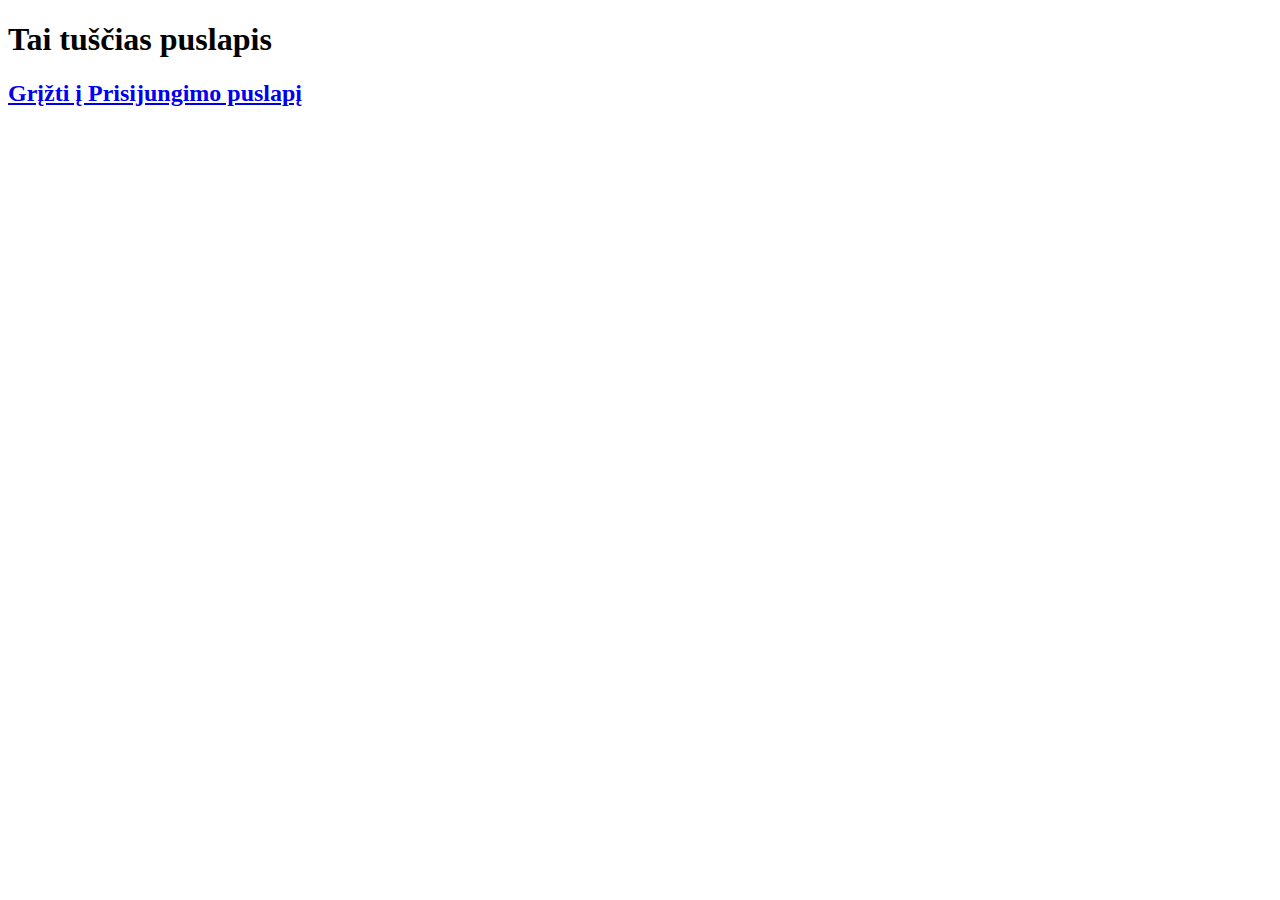
==== blank.html @ 3d9f1b13 "pridėtas blank puslapis" ====
<!DOCTYPE html>
<html lang="en">
<head>
    <meta charset="UTF-8">
    <meta http-equiv="X-UA-Compatible" content="IE=edge">
    <meta name="viewport" content="width=device-width, initial-scale=1.0">
    <title>Tuščias puslapis</title>
</head>
<body>
    <h1>Tai tuščias puslapis</h1>
    <h2><a href="./index.html">Grįžti į Prisijungimo puslapį</a></h2>
    
</body>
</html>
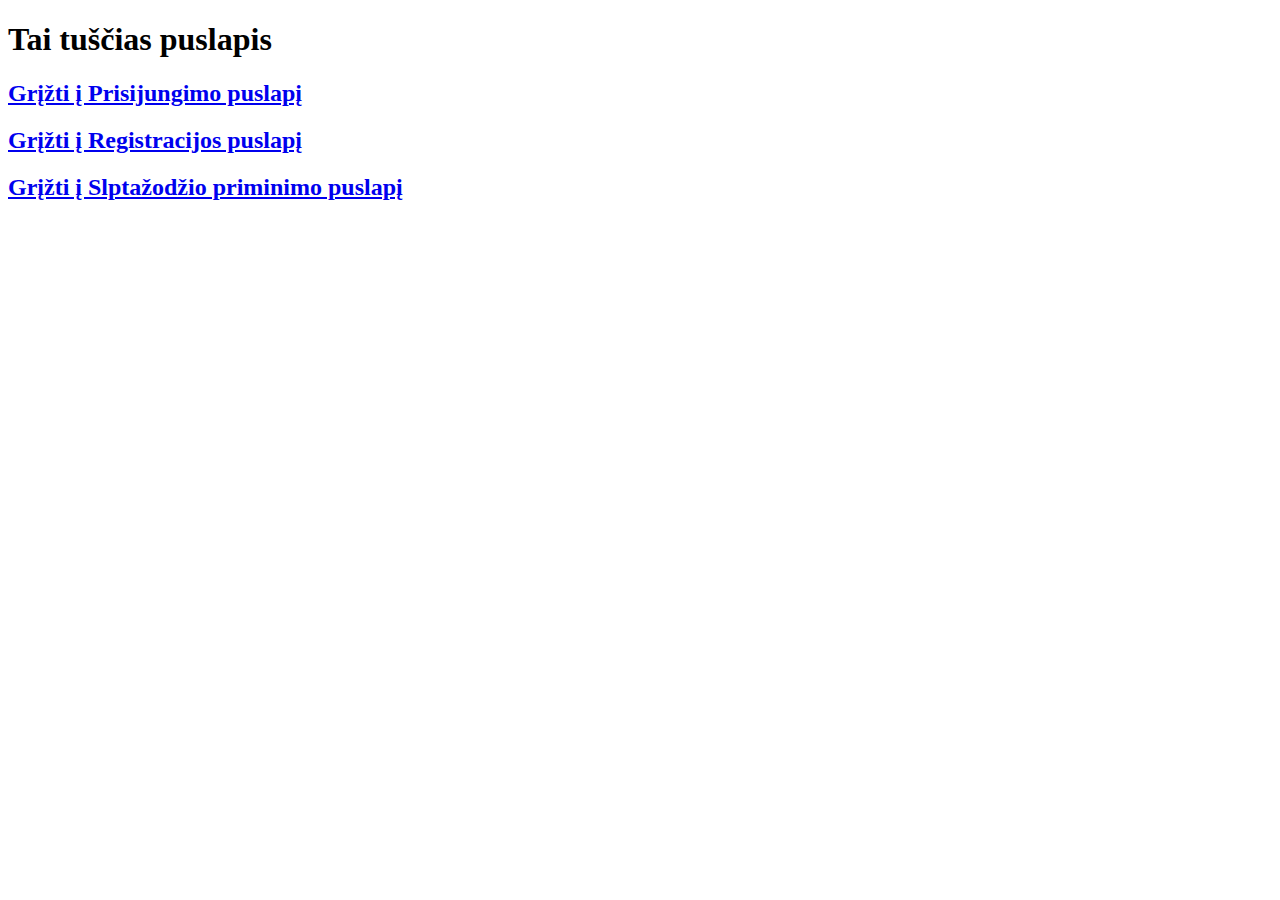
==== commit 79f1d515: "min blank pakeitimas" ====
--- a/blank.html
+++ b/blank.html
@@ -9,6 +9,8 @@
 <body>
     <h1>Tai tuščias puslapis</h1>
     <h2><a href="./index.html">Grįžti į Prisijungimo puslapį</a></h2>
+    <h2><a href="./registruokites.html">Grįžti į Registracijos puslapį</a></h2>
+    <h2><a href="./slaptazodis.html">Grįžti į Slptažodžio priminimo puslapį</a></h2>
     
 </body>
 </html>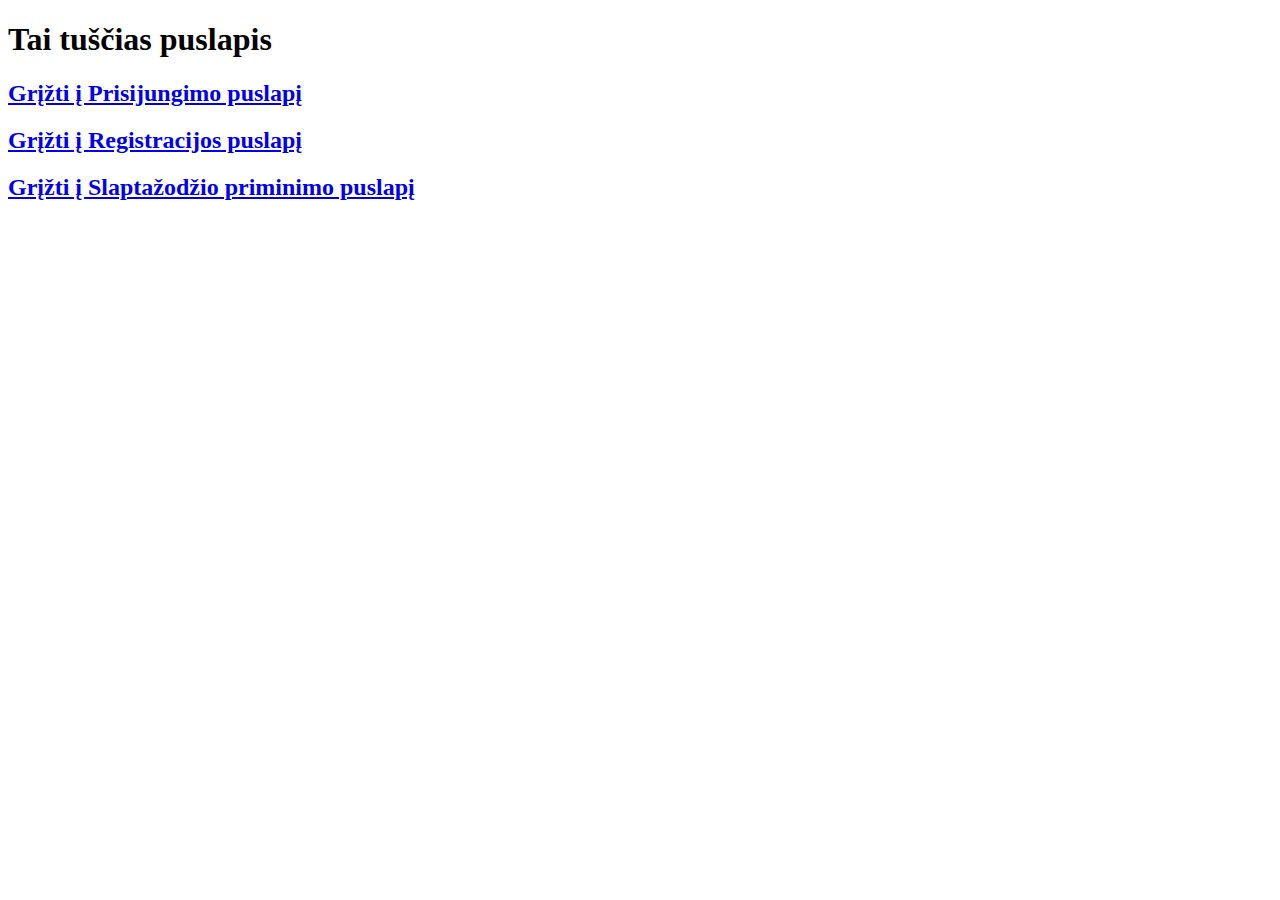
==== commit 240ebe2e: "min" ====
--- a/blank.html
+++ b/blank.html
@@ -10,7 +10,7 @@
     <h1>Tai tuščias puslapis</h1>
     <h2><a href="./index.html">Grįžti į Prisijungimo puslapį</a></h2>
     <h2><a href="./registruokites.html">Grįžti į Registracijos puslapį</a></h2>
-    <h2><a href="./slaptazodis.html">Grįžti į Slptažodžio priminimo puslapį</a></h2>
+    <h2><a href="./slaptazodis.html">Grįžti į Slaptažodžio priminimo puslapį</a></h2>
     
 </body>
 </html>